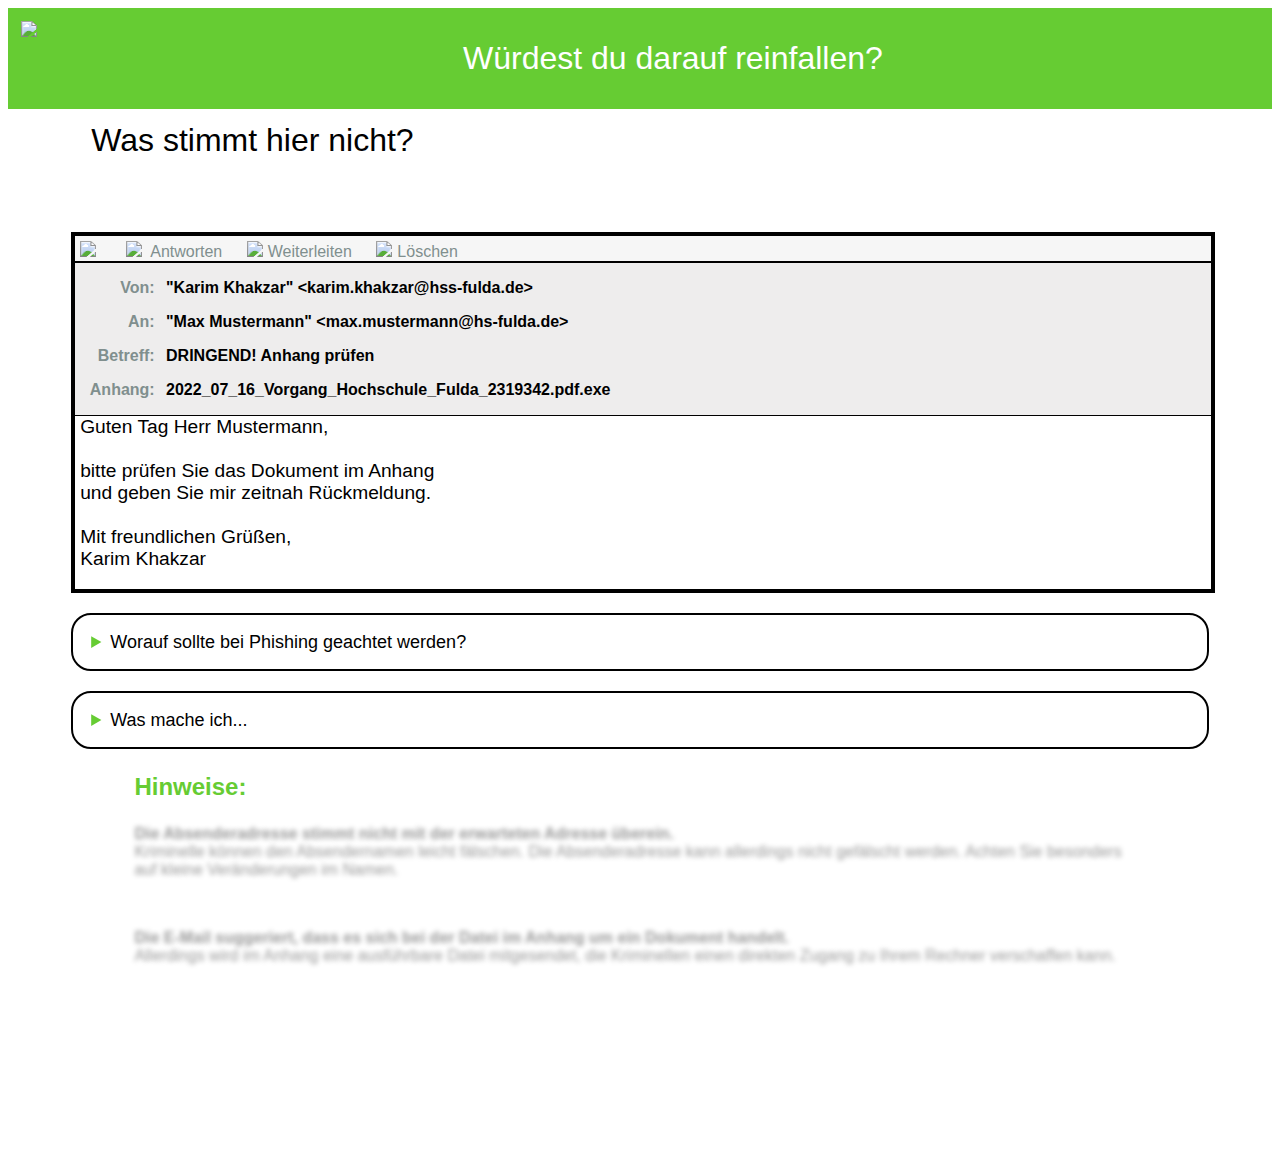
==== test.html @ 533fd713 "Add files via upload" ====
<!doctype html>
<html lang="de">
  <head>
    <meta charset="utf-8">
    <title>Anti-Phishing</title>      
    <link rel="icon" type="image/x-icon" href="\images\favicon.ico">
    <link href="stylesheet.css" rel="stylesheet">
    
  </head>

<!-- <a href="#item"><img src="" alt=""></a> -->

<body onload="changeTitle()">
  <div class="title" id="header"> 
    <img class="title" id="logo_hs" src="\images\logo_hsFulda.jpg">
    <p class="title" id="titleText">Würdest du darauf reinfallen?</p>
    <!--Irgend ein catchy Titel hier hin!-->

  </div>

  <div id="catchphrase">Was stimmt hier nicht?</div>
  <div id="subCatchphrase">Fahre die Maus über verdächtige Stellen, um weitere Informationen zu finden. </div>

  <div id="mailBorder">
    <div id="mailOptions"> <img class="optionImage" id="redX" src="\images\redX.png"> <img class="optionImage" id="arrowBack" src="\images\arrowBack.png"> Antworten <img class="optionImage" id="arrowForward" src="\images\arrowForward.png">Weiterleiten <img class="optionImage" id="trash" src="\images\trash.png">Löschen</div>
    <div class="mailHeader" id="mailHeaderContainer">
      <div class="mailHeader" id="mailHeaderLabels">
        <p class="headerField">Von:</p>
        <p class="headerField">An:</p>
        <p class="headerField">Betreff:</p>
        <p class="headerField">Anhang:</p>
      </div>
      <div class="mailHeader" id="mailHeaderContent">
        <p class="headerContent">"Karim Khakzar" &lt;karim.khakzar@<a class="eventPoint"  onclick="revealHint('firstHint')">hss</a>-fulda.de&gt;</p>
        <p class="headerContent">"Max Mustermann" &lt;max.mustermann@hs-fulda.de&gt;</p>
        <p class="headerContent">DRINGEND! Anhang prüfen</p>
        <p class="headerContent">2022_07_16_Vorgang_Hochschule_Fulda_2319342.pdf<a class="eventPoint"  onclick="revealHint('secondHint')">.exe</a></p>
      </div>
    </div>
    <div id="mailContent">
      <p>Guten Tag Herr Mustermann, <br> <br>bitte prüfen Sie das Dokument im Anhang <br> und geben Sie mir zeitnah Rückmeldung. <br><br> Mit freundlichen Grüßen, <br> Karim Khakzar</p>
    </div>
  </div>

  <details>
    <summary> Worauf sollte bei Phishing geachtet werden? </summary>
    <div class="accordeonContent">
      <p><strong>Stimmt die E-Mail Adresse der Person?</strong></p>
      <p>Der angegebene Name kann von jedem Absernder beliebig gewählt werden und wird gerne für Angriffe missbraucht. Prüfen Sie daher immer, ob die angegebene E-Mail Adresse auch die erwartete Adresse für diese Person ist.</p>
      <p><strong>[EXTERN]</strong></p>
      <p>E-Mails von außerhalb der Hochschule enthalten immer ein "[EXTERN]" im Betreff. Wenn E-Mails von Hochschul-Angehörigen ein "[EXTERN]" enthalten, ist dies ein Zeichen für einen Phishing Angriff.</p>
      <p><strong>Vorsicht bei Links und Dateien</strong></p>
      <p>Vorsicht bei Aufforderungen zum Anklicken von Links oder Öffnen von Dateianhängen! Prüfen Sie, ob die verlinkte Seite im Browser auch wirklich zur erwarteten Seite führt. Klicken Sie im Zweifel nicht auf den angegebenen Link selbst, sondern geben Sie die Seite selbst im Browser ein bzw. suchen in Google nach der Seite. Öffnen Sie Dateianhänge nur, wenn Sie den Anhang auch in diesem Kontext erwarten und öffnen Sie keine ausführbaren Dateien (z.B. .exe).</p>
    </div>
  </details>

  <details>
    <summary> Was mache ich... </summary>
    <div class="accordeonContent">
      <p><strong>... um Schäden zu verhindern?</strong></p>
      <p>Nicht auf die Aufforderung der E-Mail eingehen und die E-Mail als Anhang an spam-meldung@lists.hs-fulda.de senden.</p>
      <p><strong>... wenn ich mir unsicher bin?</strong></p>
      <p>Die E-Mail an spam-meldung@lists.hs-fulda.de senden bzw. den Absender der E-Mail telefonisch kontaktieren.</p>
      <p><strong>... wenn etwas passiert ist?</strong></p>
      <p>Wenden Sie sich an it-support@rz.hs-fulda.de (telefonisch erreichbar unter -1300)</p>
    </div>
  </details>

  <div>
    <p class="hintHeader"><strong>Hinweise:</strong></p>
    <p class="hint" id="firstHint" onclick="revealHint('firstHint')"><strong>Die Absenderadresse stimmt nicht mit der erwarteten Adresse überein.</strong><br>
      Kriminelle können den Absendernamen leicht fälschen. Die Absenderadresse kann allerdings nicht gefälscht werden. Achten Sie besonders auf kleine Veränderungen im Namen.</p>
    <br>
    <p class="hint" id="secondHint" onclick="revealHint('secondHint')"><strong>Die E-Mail suggeriert, dass es sich bei der Datei im Anhang um ein Dokument handelt.</strong><br>
      Allerdings wird im Anhang eine ausführbare Datei mitgesendet, die Kriminellen einen direkten Zugang zu Ihrem Rechner verschaffen kann.</p>
    </div>
    <br><br><br><br><br><br><br><br><br>
    <script src="script.js"></script>
</body>
</html>
---- stylesheet.css ----
p{
    font-family: 'Segoe UI', Tahoma, Geneva, Verdana, sans-serif;
}

.title{
    float: left;
}

#titleText{
    padding-left: 20%;
    color: white;
    /* font-weight: 600; */
    font-family: 'Segoe UI', Tahoma, Geneva, Verdana, sans-serif;
    font-size: xx-large;
    /* margin: 0; */
}


#catchphrase {
    padding-top: 1%;
    padding-left: 5%;
    padding-bottom: 4px;
    margin: 20px;
    font-family: 'Segoe UI', Tahoma, Geneva, Verdana, sans-serif;
    font-size: xx-large;
    overflow: hidden;
    height:1em;
    word-wrap: break-word;
    white-space: nowrap;
    animation: typing 2.5s steps(80) forwards;
  } 
  
  @keyframes typing {
     from {
        width: 0;
     }
     to {
        width: 25ch;
     }
  }

#subCatchphrase{
    padding-left: 5%;
    padding-bottom: 10px;
    margin: 20px;
    font-family: 'Segoe UI', Tahoma, Geneva, Verdana, sans-serif;
    font-size: x-large;
    overflow: hidden;
    height:1em;
    opacity:0;
    word-wrap: break-word;
    white-space: nowrap;
    animation: fadeIn 2s 2.5s steps(50) forwards;
}

 @keyframes fadeIn {
    from {
       opacity: 0;
    }
    to {
       opacity: 100%;
    }
 }

#header{
    background-color: #66cc33;
    width: 100%;
}


#logo_hs{
    width: 15%;
    margin-top: 1%;
    margin-bottom: 0.5%;
    margin-left: 1%;
}

#mailBorder{
    width: 90%;
    margin-left: 5%;
    border-style: solid;
    border-width: 3px;
    border-color: black;
    cursor: default;
}

#mailOptions{
    color: rgb(128, 143, 142);
    border-style: solid;
    border-width: 1px;
    border-color: black;
    background-color: rgb(246, 246, 246);
    font-family: 'Segoe UI', Tahoma, Geneva, Verdana, sans-serif;
}

.optionImage{
    height: 15px;
    padding-left: 2px;
    padding-top: 5px;
    padding-right: 5px;
}

#redX{
    padding-left: 5px;
}

#arrowBack, #arrowForward, #trash{
    padding-left: 20px;
}

#mailHeaderContainer{
    border-style: solid;
    border-width: 1px;
    border-color: black;
    width: 100%;
    height: 50%;
}

.mailHeader{
    float: left;
    box-sizing: border-box;
    background-color: rgb(238, 237, 237);
}

#mailHeaderLabels{
    width: 8%;
    min-width: 70px;
    padding-right: 1%;
    text-align: right;
    color: rgb(128, 143, 142);
    font-weight: bold;
}
#mailHeaderContent{
    width: 85%;
    font-weight: bold;
}

#mailContent{
    padding-left: 5px;
    font-size: larger;
    border-style: solid;
    border-width: 1px;
    border-color: black;
}

.eventPoint{
    cursor: url(images/smallLens.png) 25 25, auto;
    text-decoration: none;
    color: black;
}

.eventPoint:hover{
    font-weight: bolder;
}

 details > div {
	padding: .5em;
	overflow: hidden;
}

details[open] > div {
	animation: sliding 1s forwards;
}

summary::marker{
    color: #66cc33;
}

/* @keyframes sliding {
	0% {
		height: 0;
	}
	100% {
		height: 100%;
	}
} */

details {
    margin-top: 20px;
    width: 90%;
    margin-left: 5%;
	grid-column: 2 / 3;
	height: min-content;
	transition: all .5s;
}

.accordeonContent{
    border-style: solid;
    border-width: 1px;
    border-color: black;
    border-radius: 0px 0px 20px 20px;
    margin-left: 4%;
    width: 90%;
    height: 50%;
}

summary {
    border-style: solid;
    border-width: 2px;
    border-color: black;
    border-radius: 20px;
    font-family: 'Segoe UI', Tahoma, Geneva, Verdana, sans-serif;
    font-size: large;
	position: relative;
	line-height: 300%;
	padding-left: 1em;
    cursor: pointer;
}

.hintHeader{
    margin-left: 10%;
    font-size: x-large;
    color: #66cc33;
}

.hint{
    width: 80%;
    margin-left: 10%;
    color: transparent;
    text-shadow: 0 0 5px rgba(0, 0, 0, 0.4);
}

@media screen and (max-width: 992px) {

    .hint{
        text-shadow: 0 0 15px rgba(0, 0, 0, 0.4);
    }  
}
@media screen and (max-width: 600px) {

    .hint{
        text-shadow: 0 0 15px rgba(0, 0, 0, 0.4);
    }  
}
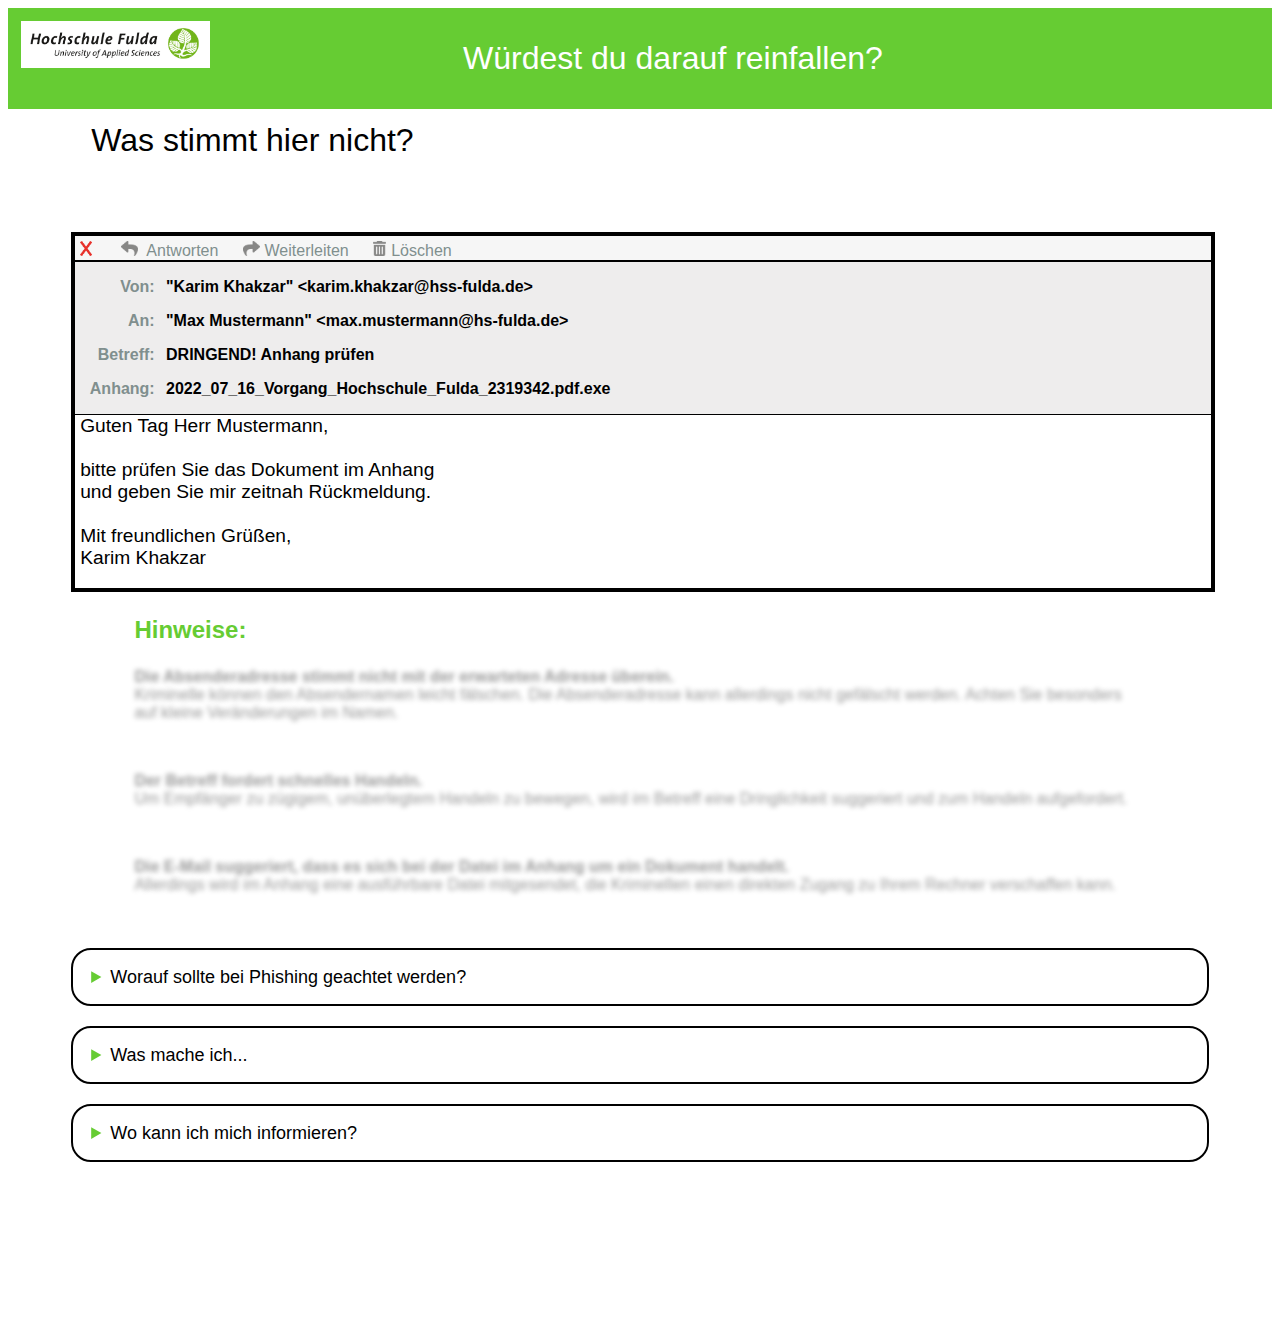
==== commit 92aba0cd: "Update test.html" ====
--- a/test.html
+++ b/test.html
@@ -33,7 +33,7 @@
       <div class="mailHeader" id="mailHeaderContent">
         <p class="headerContent">"Karim Khakzar" &lt;karim.khakzar@<a class="eventPoint"  onclick="revealHint('firstHint')">hss</a>-fulda.de&gt;</p>
         <p class="headerContent">"Max Mustermann" &lt;max.mustermann@hs-fulda.de&gt;</p>
-        <p class="headerContent">DRINGEND! Anhang prüfen</p>
+        <p class="headerContent"><a class="eventPoint" onclick="revealHint('thirdHint')">DRINGEND!</a> Anhang prüfen</p>
         <p class="headerContent">2022_07_16_Vorgang_Hochschule_Fulda_2319342.pdf<a class="eventPoint"  onclick="revealHint('secondHint')">.exe</a></p>
       </div>
     </div>
@@ -41,6 +41,21 @@
       <p>Guten Tag Herr Mustermann, <br> <br>bitte prüfen Sie das Dokument im Anhang <br> und geben Sie mir zeitnah Rückmeldung. <br><br> Mit freundlichen Grüßen, <br> Karim Khakzar</p>
     </div>
   </div>
+  
+  <div>
+    <p class="hintHeader"><strong>Hinweise:</strong></p>
+    <p class="hint" id="firstHint" onclick="revealHint('firstHint')"><strong>Die Absenderadresse stimmt nicht mit der erwarteten Adresse überein.</strong><br>
+      Kriminelle können den Absendernamen leicht fälschen. Die Absenderadresse kann allerdings nicht gefälscht werden. Achten Sie besonders auf kleine Veränderungen im Namen.</p>
+    <br>
+    <p class="hint" id="thirdHint" onclick="revealHint('thirdHint')"><strong>Der Betreff fordert schnelles Handeln.</strong><br>
+      Um Empfänger zu zügigem, unüberlegtem Handeln zu bewegen, wird im Betreff eine Dringlichkeit suggeriert und zum Handeln aufgefordert.</p>
+    </div>
+    <br>
+    <p class="hint" id="secondHint" onclick="revealHint('secondHint')"><strong>Die E-Mail suggeriert, dass es sich bei der Datei im Anhang um ein Dokument handelt.</strong><br>
+      Allerdings wird im Anhang eine ausführbare Datei mitgesendet, die Kriminellen einen direkten Zugang zu Ihrem Rechner verschaffen kann.</p>
+    </div>
+
+    <br>
 
   <details>
     <summary> Worauf sollte bei Phishing geachtet werden? </summary>
@@ -66,15 +81,15 @@
     </div>
   </details>
 
-  <div>
-    <p class="hintHeader"><strong>Hinweise:</strong></p>
-    <p class="hint" id="firstHint" onclick="revealHint('firstHint')"><strong>Die Absenderadresse stimmt nicht mit der erwarteten Adresse überein.</strong><br>
-      Kriminelle können den Absendernamen leicht fälschen. Die Absenderadresse kann allerdings nicht gefälscht werden. Achten Sie besonders auf kleine Veränderungen im Namen.</p>
-    <br>
-    <p class="hint" id="secondHint" onclick="revealHint('secondHint')"><strong>Die E-Mail suggeriert, dass es sich bei der Datei im Anhang um ein Dokument handelt.</strong><br>
-      Allerdings wird im Anhang eine ausführbare Datei mitgesendet, die Kriminellen einen direkten Zugang zu Ihrem Rechner verschaffen kann.</p>
+  <details>
+    <summary> Wo kann ich mich informieren? </summary>
+    <div class="accordeonContent">
+      <p><strong>Verbraucherzentrale</strong></p>
+      <p>Über das <a href="https://www.verbraucherzentrale.de/wissen/digitale-welt/phishingradar/phishingradar-aktuelle-warnungen-6059" >Phishing-Radar</a> der Verbraucherzentrale kann man sich stets über die aktuellsten Phishing-Maschen informieren. </p>
     </div>
+  </details>
+
     <br><br><br><br><br><br><br><br><br>
     <script src="script.js"></script>
 </body>
-</html>+</html>
--- a/stylesheet.css
+++ b/stylesheet.css
@@ -14,7 +14,18 @@
     font-size: xx-large;
     /* margin: 0; */
 }
-
+@media screen and (max-width: 992px) {
+
+    #titleText{
+        padding-left: 5%;
+    }  
+}
+@media screen and (max-width: 600px) {
+
+    #titleText{
+        padding-left: 5%;
+    }   
+}
 
 #catchphrase {
     padding-top: 1%;
@@ -74,6 +85,19 @@
     margin-bottom: 0.5%;
     margin-left: 1%;
 }
+@media screen and (max-width: 992px) {
+
+    #logo_hs{
+        width: 25%;
+    }  
+}
+@media screen and (max-width: 600px) {
+
+    #logo_hs{
+        width: 25%;
+    }   
+}
+
 
 #mailBorder{
     width: 90%;
@@ -91,6 +115,18 @@
     border-color: black;
     background-color: rgb(246, 246, 246);
     font-family: 'Segoe UI', Tahoma, Geneva, Verdana, sans-serif;
+}
+@media screen and (max-width: 992px) {
+
+    #mailOptions{
+        font-size: large;
+    }  
+}
+@media screen and (max-width: 600px) {
+
+    #mailOptions{
+        font-size: large;
+    }    
 }
 
 .optionImage{
@@ -99,6 +135,18 @@
     padding-top: 5px;
     padding-right: 5px;
 }
+@media screen and (max-width: 992px) {
+
+    .optionImage{
+        height: 25px;
+    }  
+}
+@media screen and (max-width: 600px) {
+
+    .optionImage{
+        height: 25px;
+    }   
+}
 
 #redX{
     padding-left: 5px;
@@ -114,6 +162,18 @@
     border-color: black;
     width: 100%;
     height: 50%;
+}
+@media screen and (max-width: 992px) {
+
+    #mailHeaderContainer{
+        font-size: large;
+    }  
+}
+@media screen and (max-width: 600px) {
+
+    #mailHeaderContainer{
+        font-size: large;
+    }   
 }
 
 .mailHeader{
@@ -151,6 +211,7 @@
 
 .eventPoint:hover{
     font-weight: bolder;
+    color: darkred;
 }
 
  details > div {
